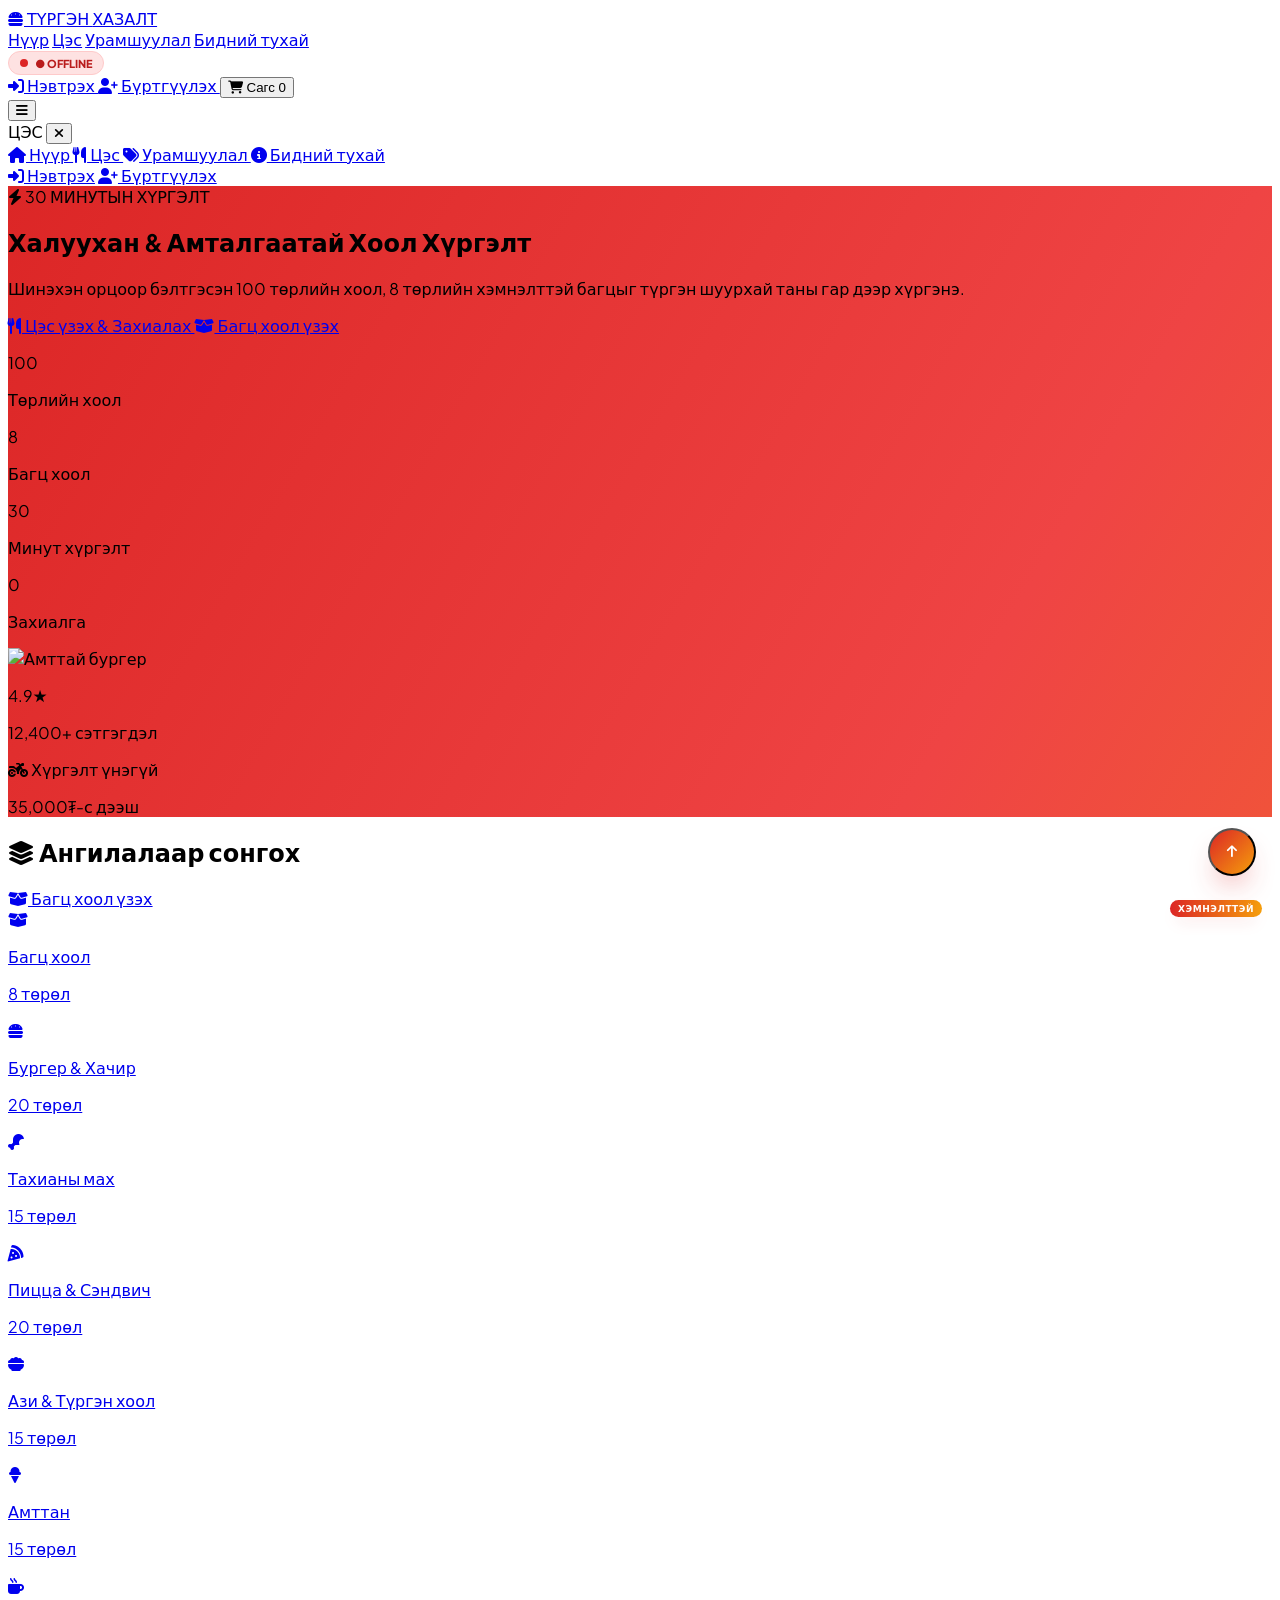
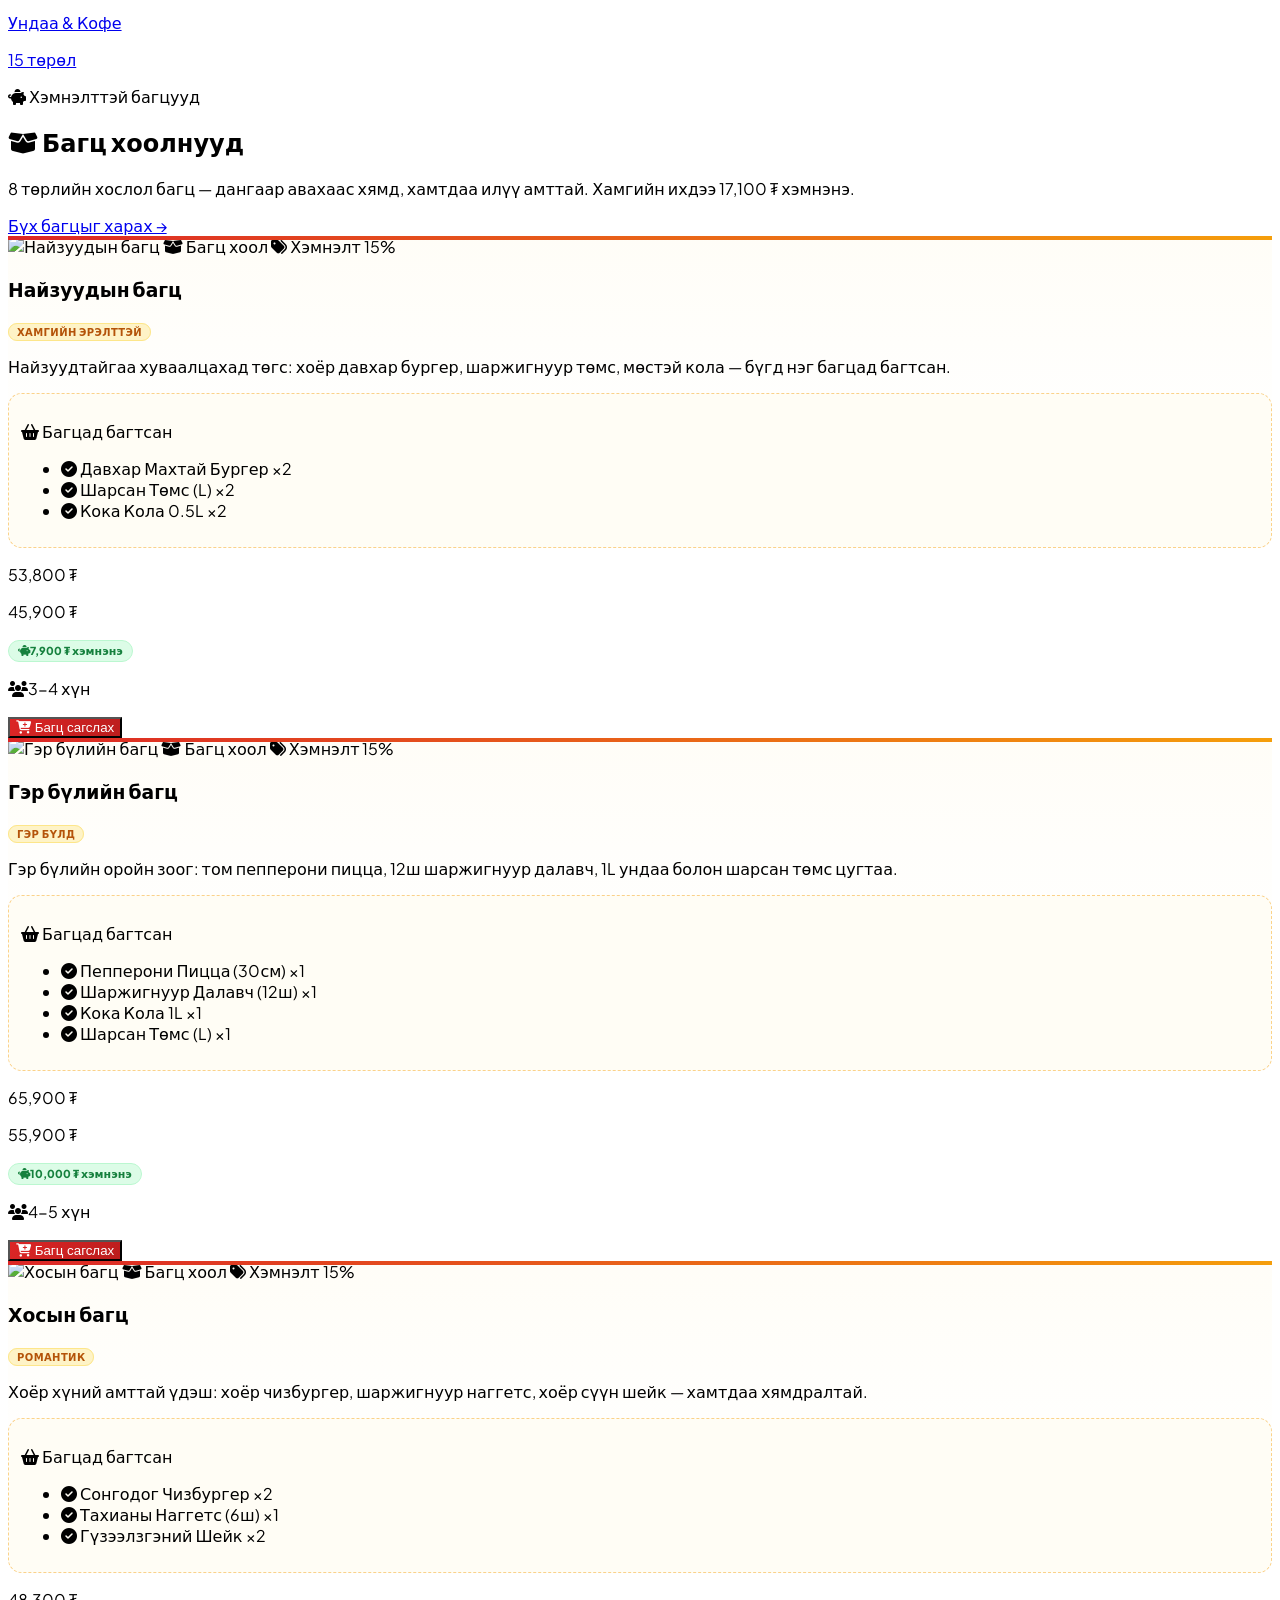
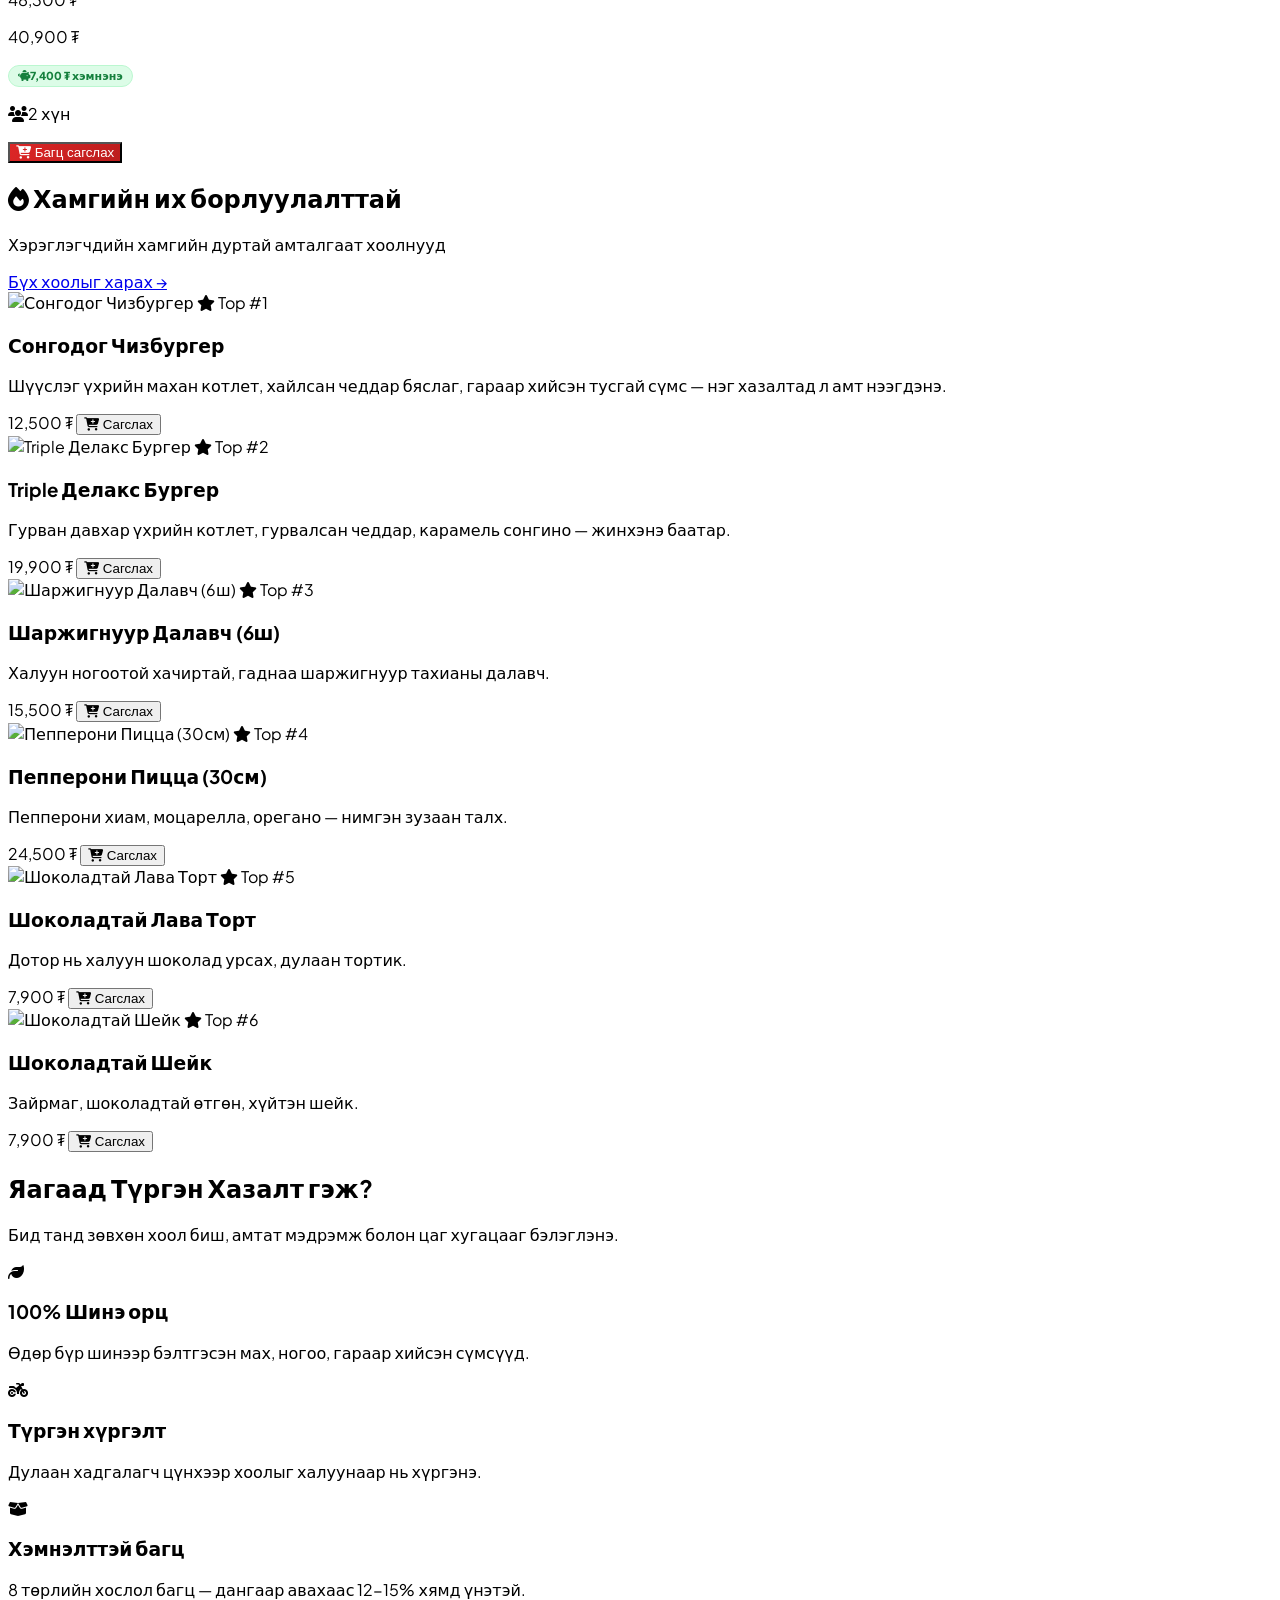
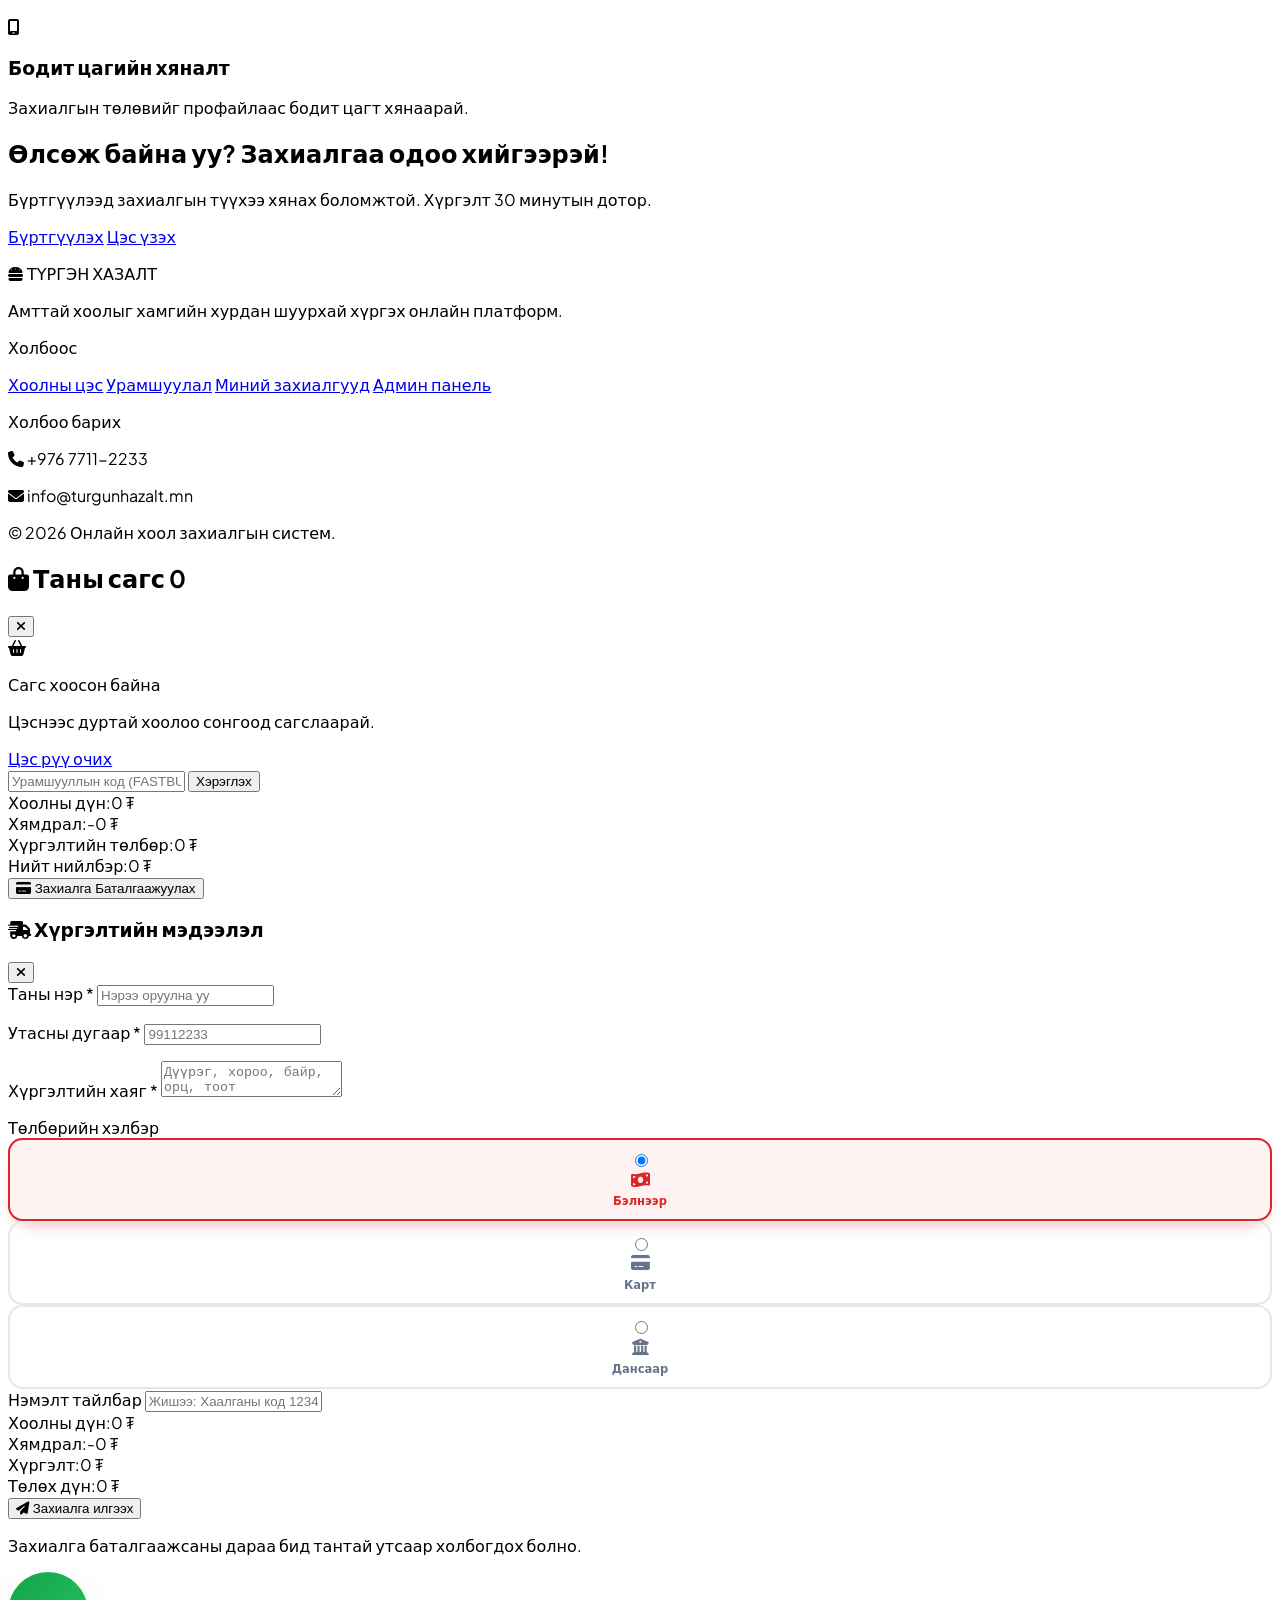
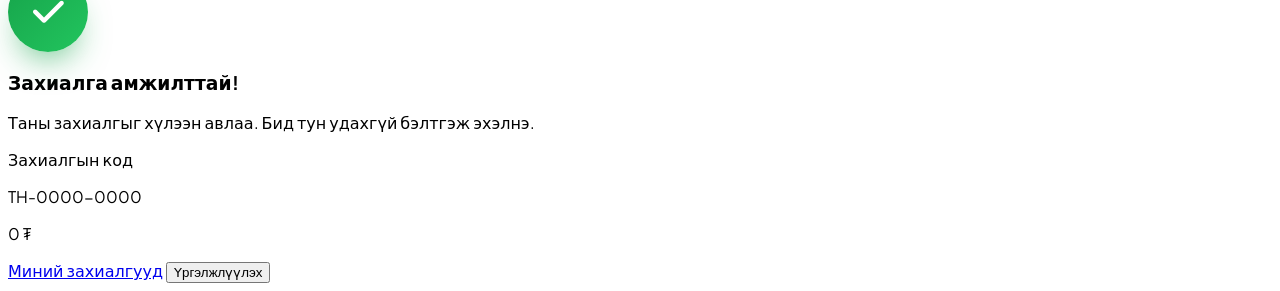
==== index.html @ 8a6dfa18 "Initial commit" ====
<!DOCTYPE html>
<html lang="mn">
<head>
  <meta charset="UTF-8">
  <meta name="viewport" content="width=device-width, initial-scale=1.0">
  <meta name="description" content="Түргэн Хазалт — 100 төрлийн амттай хоолыг 30 минутын дотор хүргэнэ.">
  <title>Түргэн Хазалт - Нүүр хуудас</title>
  <!-- Tailwind CSS CDN -->
  <script src="https://cdn.tailwindcss.com"></script>
  <!-- Font Awesome Icons -->
  <link rel="stylesheet" href="https://cdnjs.cloudflare.com/ajax/libs/font-awesome/6.4.0/css/all.min.css">
  <!-- Google Font -->
  <link rel="preconnect" href="https://fonts.googleapis.com">
  <link rel="preconnect" href="https://fonts.gstatic.com" crossorigin>
  <link href="https://fonts.googleapis.com/css2?family=Plus+Jakarta+Sans:wght@400;600;700;800;900&display=swap" rel="stylesheet">
  <!-- Custom CSS -->
  <link rel="stylesheet" href="style.css">
</head>
<body data-page="home" class="bg-gray-50 text-gray-800 flex flex-col min-h-screen">

  <!-- Header / Navigation -->
  <header class="sticky top-0 z-40 bg-white shadow-sm border-b border-gray-100">
    <div class="max-w-7xl mx-auto px-4 sm:px-6 lg:px-8 h-20 flex items-center justify-between gap-3">
      <a href="index.html" class="flex items-center gap-2 text-xl sm:text-2xl font-black text-red-600 flex-shrink-0">
        <i class="fa-solid fa-burger text-2xl sm:text-3xl"></i>
        <span>ТҮРГЭН <span class="text-amber-500">ХАЗАЛТ</span></span>
      </a>

      <nav class="hidden md:flex items-center space-x-8 font-semibold text-gray-600">
        <a href="index.html" class="text-red-600 font-bold">Нүүр</a>
        <a href="menu.html" class="hover:text-red-600 transition">Цэс</a>
        <a href="promos.html" class="hover:text-red-600 transition">Урамшуулал</a>
        <a href="about.html" class="hover:text-red-600 transition">Бидний тухай</a>
      </nav>

      <div class="flex items-center gap-2">
        <!-- Хэрэглэгчийн хэсэг + сагс (script.js автоматаар зурна) -->
        <div id="header-actions"></div>
        <!-- Гар утасны цэс (script.js автоматаар зурна) -->
        <div id="mobile-nav-slot"></div>
      </div>
    </div>
  </header>

  <!-- Hero Section -->
  <section class="hero-gradient relative text-white py-20 px-4 sm:px-6 lg:px-8 overflow-hidden">
    <div class="hero-blob bg-amber-300 w-72 h-72 -top-20 -left-16"></div>
    <div class="hero-blob bg-white w-80 h-80 -bottom-32 right-0"></div>

    <div class="max-w-7xl mx-auto flex flex-col md:flex-row items-center justify-between gap-10 relative">
      <div class="max-w-xl text-center md:text-left">
        <span class="bg-white/20 backdrop-blur text-white text-xs font-bold uppercase tracking-widest px-4 py-1.5 rounded-full pulse-ring inline-block">
          <i class="fa-solid fa-bolt text-amber-300 mr-1"></i> 30 МИНУТЫН ХҮРГЭЛТ
        </span>
        <h1 class="text-4xl sm:text-6xl font-extrabold mt-5 leading-tight">
          Халуухан &amp; Амталгаатай <span class="text-amber-300">Хоол</span> Хүргэлт
        </h1>
        <p class="mt-4 text-red-50 text-lg">
          Шинэхэн орцоор бэлтгэсэн 100 төрлийн хоол, 8 төрлийн хэмнэлттэй багцыг түргэн шуурхай таны гар дээр хүргэнэ.
        </p>
        <div class="flex flex-wrap gap-3 mt-7 justify-center md:justify-start">
          <a href="menu.html" class="btn-shine bg-white text-red-600 font-extrabold px-8 py-3.5 rounded-full shadow-lg hover:bg-gray-100 transition">
            <i class="fa-solid fa-utensils mr-1"></i> Цэс үзэх &amp; Захиалах
          </a>
          <a href="menu.html?cat=combo" class="bg-amber-400 text-red-950 font-extrabold px-8 py-3.5 rounded-full shadow-lg hover:bg-amber-300 transition">
            <i class="fa-solid fa-box-open mr-1"></i> Багц хоол үзэх
          </a>
        </div>

        <!-- Статистик (script.js-ээр бөглөгдөнө) -->
        <div id="hero-stats" class="grid grid-cols-2 sm:grid-cols-4 gap-6 mt-10 max-w-lg mx-auto md:mx-0"></div>
      </div>

      <div class="w-full max-w-md relative">
        <img src="https://images.unsplash.com/photo-1568901346375-23c9450c58cd?auto=format&fit=crop&w=800&q=80"
             alt="Амттай бургер" class="rounded-3xl shadow-2xl hero-float relative z-10">
        <div class="absolute -bottom-5 -left-5 bg-white text-gray-900 rounded-2xl shadow-xl p-4 z-20 hidden sm:block">
          <p class="text-2xl font-black text-red-600">4.9<span class="text-amber-400 text-lg">★</span></p>
          <p class="text-[11px] font-bold uppercase tracking-wider text-gray-500">12,400+ сэтгэгдэл</p>
        </div>
        <div class="absolute -top-5 -right-4 bg-amber-400 text-red-950 rounded-2xl shadow-xl px-4 py-3 z-20 hidden sm:block">
          <p class="text-sm font-black"><i class="fa-solid fa-motorcycle mr-1"></i> Хүргэлт үнэгүй</p>
          <p class="text-[11px] font-bold">35,000₮-с дээш</p>
        </div>
      </div>
    </div>
  </section>

  <!-- Main Content Area -->
  <main class="max-w-7xl mx-auto px-4 sm:px-6 lg:px-8 py-16 flex-grow space-y-16 w-full">

    <!-- Ангилал руу хурдан очих (script.js-ээр автоматаар зурагдана) -->
    <section>
      <div class="flex items-center justify-between mb-6 flex-wrap gap-3">
        <h2 class="text-2xl font-extrabold text-gray-900 flex items-center gap-2">
          <i class="fa-solid fa-layer-group text-red-600"></i> Ангилалаар сонгох
        </h2>
        <a href="menu.html?cat=combo" class="bg-amber-400 hover:bg-amber-500 text-red-950 text-sm font-black px-5 py-2.5 rounded-full transition shadow-lg shadow-amber-200">
          <i class="fa-solid fa-box-open mr-1"></i> Багц хоол үзэх
        </a>
      </div>
      <div id="category-tiles" class="grid grid-cols-2 sm:grid-cols-3 lg:grid-cols-4 xl:grid-cols-7 gap-4"></div>
    </section>

    <!-- ============ БАГЦ ХООЛНУУД (COMBO SETS) ============ -->
    <section class="relative rounded-3xl overflow-hidden border border-amber-200 bg-gradient-to-br from-amber-50 via-white to-red-50 p-6 sm:p-8">
      <div class="flex flex-col lg:flex-row lg:items-end justify-between gap-4 mb-7">
        <div>
          <span class="inline-block bg-gradient-to-r from-red-600 to-amber-500 text-white text-[11px] font-black uppercase tracking-widest px-4 py-1.5 rounded-full mb-3">
            <i class="fa-solid fa-piggy-bank mr-1"></i> Хэмнэлттэй багцууд
          </span>
          <h2 class="text-3xl font-extrabold text-gray-900 flex items-center gap-2">
            <i class="fa-solid fa-box-open text-amber-500"></i> Багц хоолнууд
          </h2>
          <p class="text-gray-600 text-sm mt-1">
            <span id="combo-count">8</span> төрлийн хослол багц — дангаар авахаас хямд, хамтдаа илүү амттай.
            Хамгийн ихдээ <span id="combo-max-save" class="font-black text-red-600">0 ₮</span> хэмнэнэ.
          </p>
        </div>
        <a href="menu.html?cat=combo" class="text-red-600 font-bold hover:underline flex-shrink-0">Бүх багцыг харах &rarr;</a>
      </div>
      <div id="combo-grid" class="grid grid-cols-1 sm:grid-cols-2 lg:grid-cols-3 gap-8"></div>
    </section>

    <!-- Popular Foods Section -->
    <section>
      <div class="flex items-center justify-between mb-8 flex-wrap gap-3">
        <div>
          <h2 class="text-3xl font-extrabold text-gray-900 flex items-center gap-2">
            <i class="fa-solid fa-fire text-red-600"></i> Хамгийн их борлуулалттай
          </h2>
          <p class="text-gray-500 text-sm mt-1">Хэрэглэгчдийн хамгийн дуртай амталгаат хоолнууд</p>
        </div>
        <a href="menu.html" class="text-red-600 font-bold hover:underline">Бүх хоолыг харах &rarr;</a>
      </div>

      <!-- Dynamic popular grid -->
      <div id="popular-grid" class="grid grid-cols-1 sm:grid-cols-2 lg:grid-cols-3 gap-8"></div>
    </section>

    <!-- Яагаад бид гэж? -->
    <section>
      <div class="text-center max-w-2xl mx-auto mb-10">
        <h2 class="text-3xl font-extrabold text-gray-900">Яагаад Түргэн Хазалт гэж?</h2>
        <p class="text-gray-500 mt-2">Бид танд зөвхөн хоол биш, амтат мэдрэмж болон цаг хугацааг бэлэглэнэ.</p>
      </div>
      <div class="grid sm:grid-cols-2 lg:grid-cols-4 gap-6">
        <div class="feature-card bg-white p-7 rounded-2xl border border-gray-100 shadow-sm text-center">
          <div class="feature-icon w-16 h-16 bg-red-100 text-red-600 rounded-full flex items-center justify-center mx-auto mb-5 text-2xl"><i class="fa-solid fa-leaf"></i></div>
          <h3 class="text-lg font-bold text-gray-900 mb-2">100% Шинэ орц</h3>
          <p class="text-gray-600 text-sm">Өдөр бүр шинээр бэлтгэсэн мах, ногоо, гараар хийсэн сүмсүүд.</p>
        </div>
        <div class="feature-card bg-white p-7 rounded-2xl border border-gray-100 shadow-sm text-center">
          <div class="feature-icon w-16 h-16 bg-amber-100 text-amber-600 rounded-full flex items-center justify-center mx-auto mb-5 text-2xl"><i class="fa-solid fa-motorcycle"></i></div>
          <h3 class="text-lg font-bold text-gray-900 mb-2">Түргэн хүргэлт</h3>
          <p class="text-gray-600 text-sm">Дулаан хадгалагч цүнхээр хоолыг халуунаар нь хүргэнэ.</p>
        </div>
        <div class="feature-card bg-white p-7 rounded-2xl border border-gray-100 shadow-sm text-center">
          <div class="feature-icon w-16 h-16 bg-green-100 text-green-600 rounded-full flex items-center justify-center mx-auto mb-5 text-2xl"><i class="fa-solid fa-box-open"></i></div>
          <h3 class="text-lg font-bold text-gray-900 mb-2">Хэмнэлттэй багц</h3>
          <p class="text-gray-600 text-sm">8 төрлийн хослол багц — дангаар авахаас 12-15% хямд үнэтэй.</p>
        </div>
        <div class="feature-card bg-white p-7 rounded-2xl border border-gray-100 shadow-sm text-center">
          <div class="feature-icon w-16 h-16 bg-blue-100 text-blue-600 rounded-full flex items-center justify-center mx-auto mb-5 text-2xl"><i class="fa-solid fa-mobile-screen"></i></div>
          <h3 class="text-lg font-bold text-gray-900 mb-2">Бодит цагийн хяналт</h3>
          <p class="text-gray-600 text-sm">Захиалгын төлөвийг профайлаас бодит цагт хянаарай.</p>
        </div>
      </div>
    </section>

    <!-- CTA Banner -->
    <section class="bg-gray-900 text-white rounded-3xl p-8 sm:p-12 shadow-2xl relative overflow-hidden">
      <div class="hero-blob bg-red-600 w-72 h-72 -top-24 -right-10"></div>
      <div class="relative flex flex-col md:flex-row items-center justify-between gap-6">
        <div class="text-center md:text-left">
          <h2 class="text-3xl font-black mb-2">Өлсөж байна уу? Захиалгаа одоо хийгээрэй!</h2>
          <p class="text-gray-400">Бүртгүүлээд захиалгын түүхээ хянах боломжтой. Хүргэлт 30 минутын дотор.</p>
        </div>
        <div class="flex gap-3 flex-shrink-0">
          <a href="register.html" class="btn-shine bg-red-600 hover:bg-red-700 text-white font-bold px-7 py-3.5 rounded-full transition shadow-lg shadow-red-900/40">Бүртгүүлэх</a>
          <a href="menu.html" class="bg-white/10 border border-white/30 hover:bg-white/20 text-white font-bold px-7 py-3.5 rounded-full transition">Цэс үзэх</a>
        </div>
      </div>
    </section>

  </main>

  <!-- Footer -->
  <footer class="bg-gray-900 text-gray-400 py-12 border-t border-gray-800">
    <div class="max-w-7xl mx-auto px-4 grid sm:grid-cols-3 gap-8 text-center sm:text-left">
      <div>
        <p class="font-black text-white text-lg mb-2 flex items-center gap-2 justify-center sm:justify-start">
          <i class="fa-solid fa-burger text-red-500"></i> ТҮРГЭН <span class="text-amber-500">ХАЗАЛТ</span>
        </p>
        <p class="text-sm">Амттай хоолыг хамгийн хурдан шуурхай хүргэх онлайн платформ.</p>
      </div>
      <div>
        <p class="font-bold text-white mb-3">Холбоос</p>
        <div class="flex flex-col gap-1.5 text-sm">
          <a href="menu.html" class="hover:text-red-500 transition">Хоолны цэс</a>
          <a href="promos.html" class="hover:text-red-500 transition">Урамшуулал</a>
          <a href="orders.html" class="hover:text-red-500 transition">Миний захиалгууд</a>
          <a href="admin/index.html" class="hover:text-red-500 transition">Админ панель</a>
        </div>
      </div>
      <div>
        <p class="font-bold text-white mb-3">Холбоо барих</p>
        <p class="text-sm"><i class="fa-solid fa-phone mr-1 text-amber-500"></i> +976 7711-2233</p>
        <p class="text-sm"><i class="fa-solid fa-envelope mr-1 text-amber-500"></i> info@turgunhazalt.mn</p>
        <p class="text-sm mt-2">© 2026 Онлайн хоол захиалгын систем.</p>
      </div>
    </div>
  </footer>

  <!-- Firebase Realtime Database (CDN, Compat v10) — онлайн захиалга синк -->
  <script src="https://www.gstatic.com/firebasejs/10.12.2/firebase-app-compat.js"></script>
  <script src="https://www.gstatic.com/firebasejs/10.12.2/firebase-database-compat.js"></script>
  <script src="https://www.gstatic.com/firebasejs/10.12.2/firebase-auth-compat.js"></script>
  <script src="script.js"></script>
</body>
</html>
---- style.css ----
/* =====================================================================
   "ТҮРГЭН ХАЗАЛТ" — Custom CSS
   Tailwind CSS дээр нэмэгдэх: анимаци, шилжилт (transition), custom эффект
   Өнгөний брэнд: Red-600 (#dc2626) + Amber-500 (#f59e0b)
   ===================================================================== */

:root {
  --brand-red: #dc2626;
  --brand-red-dark: #b91c1c;
  --brand-amber: #f59e0b;
  --brand-amber-light: #fbbf24;
  --shadow-soft: 0 4px 6px -1px rgba(0, 0, 0, 0.07), 0 2px 4px -2px rgba(0, 0, 0, 0.05);
  --shadow-lift: 0 22px 45px -18px rgba(220, 38, 38, 0.35), 0 8px 20px -12px rgba(0, 0, 0, 0.18);
}

* { scroll-behavior: smooth; }

body {
  font-family: 'Plus Jakarta Sans', 'Segoe UI', system-ui, -apple-system, sans-serif;
  -webkit-font-smoothing: antialiased;
  overflow-x: hidden;
}

::selection { background: var(--brand-amber); color: #450a0a; }

/* ============================ KEYFRAMES ============================ */
@keyframes fadeInUp {
  from { opacity: 0; transform: translateY(28px); }
  to   { opacity: 1; transform: translateY(0); }
}
@keyframes fadeIn {
  from { opacity: 0; }
  to   { opacity: 1; }
}
@keyframes popIn {
  0%   { opacity: 0; transform: scale(.92) translateY(12px); }
  60%  { opacity: 1; transform: scale(1.015) translateY(0); }
  100% { opacity: 1; transform: scale(1) translateY(0); }
}
@keyframes slideInRight {
  from { opacity: 0; transform: translateX(120%) scale(.95); }
  to   { opacity: 1; transform: translateX(0) scale(1); }
}
@keyframes slideOutRight {
  from { opacity: 1; transform: translateX(0) scale(1); }
  to   { opacity: 0; transform: translateX(120%) scale(.9); }
}
@keyframes cartBounce {
  0%, 100% { transform: translateY(0) scale(1); }
  25%      { transform: translateY(-9px) scale(1.16); }
  45%      { transform: translateY(0) scale(.94); }
  65%      { transform: translateY(-4px) scale(1.06); }
  85%      { transform: translateY(0) scale(1); }
}
@keyframes badgePop {
  0%   { transform: scale(.4); opacity: 0; }
  70%  { transform: scale(1.18); opacity: 1; }
  100% { transform: scale(1); opacity: 1; }
}
@keyframes catPop {
  0%   { transform: scale(1); }
  45%  { transform: scale(1.08); }
  100% { transform: scale(1); }
}
@keyframes floatSlow {
  0%, 100% { transform: translateY(0); }
  50%      { transform: translateY(-12px); }
}
@keyframes pulseRing {
  0%   { box-shadow: 0 0 0 0 rgba(245, 158, 11, .65); }
  70%  { box-shadow: 0 0 0 12px rgba(245, 158, 11, 0); }
  100% { box-shadow: 0 0 0 0 rgba(245, 158, 11, 0); }
}
@keyframes shimmer {
  0%   { background-position: -600px 0; }
  100% { background-position: 600px 0; }
}
@keyframes shineSweep {
  0%   { left: -75%; }
  100% { left: 125%; }
}
@keyframes checkDraw {
  0%   { transform: scale(0) rotate(-45deg); opacity: 0; }
  55%  { transform: scale(1.22) rotate(8deg); opacity: 1; }
  100% { transform: scale(1) rotate(0); opacity: 1; }
}
@keyframes spinSlow {
  to { transform: rotate(360deg); }
}
@keyframes progressShrink {
  from { width: 100%; }
  to   { width: 0%; }
}
@keyframes newOrderFlash {
  0%, 100% { background-color: #ffffff; }
  40%      { background-color: #fff7ed; }
}
@keyframes gradientMove {
  0%   { background-position: 0% 50%; }
  50%  { background-position: 100% 50%; }
  100% { background-position: 0% 50%; }
}

/* ============================ ХООЛНЫ КАРТ ============================ */
.food-card {
  animation: fadeInUp .55s cubic-bezier(.21, .9, .29, 1) both;
  animation-delay: var(--delay, 0ms);
  transition: transform .38s cubic-bezier(.21, .9, .29, 1),
              box-shadow .38s ease,
              border-color .38s ease;
  will-change: transform;
}
.food-card:hover {
  transform: translateY(-10px);
  box-shadow: var(--shadow-lift);
  border-color: rgba(220, 38, 38, .22);
}
.food-card .food-img {
  transition: transform .7s cubic-bezier(.2, .8, .25, 1), filter .4s ease;
}
.food-card:hover .food-img { transform: scale(1.12) rotate(.6deg); }
.food-card:hover .quick-view-btn { opacity: 1; }
.food-card .add-btn {
  position: relative;
  overflow: hidden;
}
.food-card .add-btn:hover { transform: translateY(-2px) scale(1.03); box-shadow: 0 10px 20px -8px rgba(220, 38, 38, .6); }
.food-card .add-btn:active { transform: scale(.96); }

.quick-view-btn { opacity: 0; transition: opacity .35s ease; }

/* ============================ БАГЦ ХООЛНЫ КАРТ (COMBO) ============================ */
.combo-card {
  position: relative;
  border-color: rgba(245, 158, 11, .55);
  background: linear-gradient(180deg, #fffdf7 0%, #ffffff 42%);
  overflow: hidden;
}
.combo-card::before {
  content: "";
  position: absolute;
  top: 0; left: 0; right: 0;
  height: 4px;
  background: linear-gradient(90deg, var(--brand-red), var(--brand-amber));
  z-index: 2;
}
.combo-card:hover {
  border-color: rgba(220, 38, 38, .5);
  box-shadow: 0 24px 48px -20px rgba(245, 158, 11, .55), 0 8px 20px -14px rgba(0, 0, 0, .2);
}
.combo-card:hover .combo-includes {
  background: #fffbeb;
  border-color: rgba(245, 158, 11, .45);
}
.combo-tag {
  font-size: 10px;
  font-weight: 900;
  text-transform: uppercase;
  letter-spacing: .04em;
  background: #fef3c7;
  color: #b45309;
  border: 1px solid #fde68a;
  border-radius: 9999px;
  padding: 2px 8px;
  white-space: nowrap;
}
.combo-includes {
  background: #fffdf5;
  border: 1px dashed rgba(245, 158, 11, .45);
  border-radius: .85rem;
  padding: .65rem .75rem;
  transition: background-color .3s ease, border-color .3s ease;
}
.savings-chip {
  display: inline-block;
  font-size: 11px;
  font-weight: 900;
  color: #15803d;
  background: #dcfce7;
  border: 1px solid #bbf7d0;
  border-radius: 9999px;
  padding: 3px 9px;
  white-space: nowrap;
  animation: badgePop .5s cubic-bezier(.2, .9, .3, 1.4) both;
}
.combo-card .add-btn {
  background: linear-gradient(120deg, var(--brand-red) 0%, var(--brand-red-dark) 60%, var(--brand-amber) 165%);
  background-size: 180% 180%;
  color: #fff;
  box-shadow: 0 12px 24px -14px rgba(220, 38, 38, .85);
}
.combo-card .add-btn:hover {
  background-position: 100% 50%;
  box-shadow: 0 16px 30px -14px rgba(245, 158, 11, .9);
}

/* Онцлох (featured) ангиллын товчлуур — Багц хоол */
.category-btn-featured {
  border-color: rgba(245, 158, 11, .7) !important;
  background: linear-gradient(120deg, #fffbeb, #fff7ed) !important;
  color: #b45309 !important;
  font-weight: 800;
}
.category-btn-featured .cat-count { background: var(--brand-amber); color: #451a03; }
.category-btn-featured:hover {
  box-shadow: 0 14px 26px -14px rgba(245, 158, 11, .95);
  border-color: var(--brand-amber) !important;
}
.category-btn-featured.active {
  background: linear-gradient(120deg, var(--brand-amber) 0%, var(--brand-red) 120%) !important;
  color: #fff !important;
  border-color: transparent !important;
}
.category-btn-featured.active .cat-count { background: #fff; color: #b45309; }

/* Онцлох ангиллын плита (нүүр хуудас) */
.category-tile-featured {
  border-color: rgba(245, 158, 11, .6) !important;
  background: linear-gradient(160deg, #fffbeb, #ffffff 60%) !important;
  position: relative;
}
.category-tile-featured::after {
  content: "ХЭМНЭЛТТЭЙ";
  position: absolute;
  top: -9px; right: 10px;
  background: linear-gradient(90deg, var(--brand-red), var(--brand-amber));
  color: #fff;
  font-size: 9px;
  font-weight: 900;
  letter-spacing: .06em;
  padding: 3px 8px;
  border-radius: 9999px;
  box-shadow: 0 8px 16px -8px rgba(220, 38, 38, .9);
}
.category-tile-featured:hover { box-shadow: 0 20px 38px -22px rgba(245, 158, 11, .9); }

/* Tailwind line-clamp fallback */
.line-clamp-2 {
  display: -webkit-box;
  -webkit-line-clamp: 2;
  -webkit-box-orient: vertical;
  overflow: hidden;
}

/* ============================ CATEGORY ТОВЧЛУУР ============================ */
.category-btn {
  position: relative;
  transition: transform .28s cubic-bezier(.2, .9, .3, 1.2),
              background-color .28s ease,
              color .28s ease,
              box-shadow .28s ease,
              border-color .28s ease;
}
.category-btn:hover {
  transform: translateY(-3px);
  box-shadow: 0 12px 22px -14px rgba(220, 38, 38, .7);
  border-color: rgba(220, 38, 38, .35);
}
.category-btn .cat-count {
  font-size: 10px;
  font-weight: 900;
  background: #f3f4f6;
  color: #6b7280;
  border-radius: 9999px;
  padding: 1px 7px;
  transition: background-color .28s ease, color .28s ease;
}
.category-btn.active {
  background: linear-gradient(120deg, var(--brand-red) 0%, var(--brand-red-dark) 55%, var(--brand-amber) 160%);
  color: #fff;
  border-color: transparent;
  box-shadow: 0 14px 26px -14px rgba(220, 38, 38, .85);
  transform: translateY(-2px);
}
.category-btn.active .cat-count { background: var(--brand-amber); color: #451a03; }
.cat-pop { animation: catPop .42s cubic-bezier(.2, .9, .3, 1.4); }

/* ============================ ХАЙЛТЫН ТАЛБАР ============================ */
input[type="text"], input[type="email"], input[type="tel"], input[type="password"], input[type="number"], textarea, select {
  transition: border-color .25s ease, box-shadow .25s ease, background-color .25s ease, transform .25s ease;
}
.search-wrap:focus-within {
  transform: translateY(-2px);
}
.search-wrap:focus-within input {
  border-color: var(--brand-red);
  box-shadow: 0 0 0 4px rgba(220, 38, 38, .14);
  background: #fff;
}
.search-wrap input:focus { outline: none; }
.search-wrap i { transition: color .25s ease, transform .25s ease; }
.search-wrap:focus-within i { color: var(--brand-red); transform: scale(1.12); }

mark { animation: fadeIn .3s ease; }

/* ============================ TOAST МЭДЭГДЭЛ ============================ */
.toast-container {
  position: fixed;
  top: 1.25rem;
  right: 1.25rem;
  z-index: 9999;
  display: flex;
  flex-direction: column;
  gap: .75rem;
  pointer-events: none;
  max-width: calc(100vw - 2.5rem);
}
.toast {
  pointer-events: auto;
  position: relative;
  display: flex;
  align-items: flex-start;
  gap: .75rem;
  min-width: 280px;
  max-width: 380px;
  background: #fff;
  border-radius: 1rem;
  padding: .9rem 2.4rem .95rem 1rem;
  box-shadow: 0 20px 45px -18px rgba(0, 0, 0, .35), 0 4px 12px -6px rgba(0, 0, 0, .12);
  border: 1px solid #f1f5f9;
  border-left-width: 5px;
  animation: slideInRight .45s cubic-bezier(.21, .9, .29, 1.05) both;
  overflow: hidden;
}
.toast-out { animation: slideOutRight .3s ease forwards; }
.toast-success { border-left-color: #16a34a; }
.toast-error   { border-left-color: var(--brand-red); }
.toast-warning { border-left-color: var(--brand-amber); }
.toast-info    { border-left-color: #2563eb; }
.toast-icon {
  width: 2.1rem; height: 2.1rem;
  border-radius: 9999px;
  display: flex; align-items: center; justify-content: center;
  font-size: .95rem;
  flex-shrink: 0;
}
.toast-success .toast-icon { background: #dcfce7; color: #16a34a; }
.toast-error .toast-icon   { background: #fee2e2; color: var(--brand-red); }
.toast-warning .toast-icon { background: #fef3c7; color: #b45309; }
.toast-info .toast-icon    { background: #dbeafe; color: #2563eb; }
.toast-body { flex: 1; min-width: 0; }
.toast-title { font-weight: 800; font-size: .82rem; color: #0f172a; line-height: 1.2; }
.toast-message { font-size: .78rem; color: #64748b; margin-top: .15rem; line-height: 1.35; }
.toast-close {
  position: absolute; top: .5rem; right: .6rem;
  width: 1.4rem; height: 1.4rem;
  border-radius: 9999px;
  color: #cbd5e1;
  font-size: 1rem; line-height: 1;
  display: flex; align-items: center; justify-content: center;
  transition: background-color .2s ease, color .2s ease;
}
.toast-close:hover { background: #f1f5f9; color: #475569; }
.toast-progress {
  position: absolute; bottom: 0; left: 0;
  height: 3px;
  background: currentColor;
  opacity: .25;
  animation: progressShrink 3.4s linear forwards;
}
.toast-success .toast-progress { color: #16a34a; }
.toast-error .toast-progress   { color: var(--brand-red); }
.toast-warning .toast-progress { color: var(--brand-amber); }
.toast-info .toast-progress    { color: #2563eb; }

/* ============================ САГСНЫ ICON ============================ */
.cart-bounce { animation: cartBounce .8s cubic-bezier(.2, .9, .3, 1.2); }
[data-cart-badge] { transition: opacity .3s ease; }
.badge-pop { animation: badgePop .45s cubic-bezier(.2, .9, .3, 1.4) both; }
.cart-line { animation: fadeIn .35s ease both; }

/* ============================ МОДАЛ ============================ */
.modal-panel { animation: popIn .4s cubic-bezier(.21, .9, .29, 1.05) both; }

.success-check {
  width: 5rem; height: 5rem;
  border-radius: 9999px;
  background: linear-gradient(135deg, #16a34a, #22c55e);
  color: #fff;
  font-size: 2.2rem;
  display: flex; align-items: center; justify-content: center;
  box-shadow: 0 18px 35px -14px rgba(22, 163, 74, .75);
  animation: checkDraw .6s cubic-bezier(.2, .9, .3, 1.4) both;
}

/* ============================ ХЭРЭГЛЭГЧИЙН ЦЭС ============================ */
.user-menu-panel { animation: popIn .28s cubic-bezier(.21, .9, .29, 1.05) both; transform-origin: top right; }
.menu-link {
  display: flex;
  align-items: center;
  gap: .65rem;
  padding: .65rem 1rem;
  font-size: .875rem;
  font-weight: 600;
  color: #334155;
  transition: background-color .2s ease, color .2s ease, padding-left .2s ease;
}
.menu-link:hover { background: #f8fafc; color: var(--brand-red); padding-left: 1.35rem; }

/* ============================ ТӨЛБӨРИЙН СОНГОЛТ ============================ */
.pay-option {
  display: flex;
  flex-direction: column;
  align-items: center;
  gap: .3rem;
  padding: .7rem .4rem;
  border: 2px solid #e5e7eb;
  border-radius: .9rem;
  font-size: .72rem;
  font-weight: 800;
  color: #64748b;
  cursor: pointer;
  transition: all .25s ease;
}
.pay-option i { font-size: 1.05rem; }
.pay-option:hover { border-color: #fca5a5; color: var(--brand-red); transform: translateY(-2px); }
.pay-option.active {
  border-color: var(--brand-red);
  background: #fef2f2;
  color: var(--brand-red);
  box-shadow: 0 10px 20px -14px rgba(220, 38, 38, .8);
}

/* ============================ SCROLLBAR ============================ */
.cart-scroll::-webkit-scrollbar { width: 6px; }
.cart-scroll::-webkit-scrollbar-track { background: transparent; }
.cart-scroll::-webkit-scrollbar-thumb { background: #e2e8f0; border-radius: 9999px; }
.cart-scroll::-webkit-scrollbar-thumb:hover { background: #cbd5e1; }

body::-webkit-scrollbar { width: 10px; }
body::-webkit-scrollbar-track { background: #f8fafc; }
body::-webkit-scrollbar-thumb {
  background: linear-gradient(var(--brand-red), var(--brand-amber));
  border-radius: 9999px;
  border: 2px solid #f8fafc;
}

/* ============================ ТОВЧЛУУРЫН ЭФФЕКТҮҮД ============================ */
.btn-shine { position: relative; overflow: hidden; }
.btn-shine::after {
  content: "";
  position: absolute;
  top: 0; left: -75%;
  width: 50%; height: 100%;
  background: linear-gradient(120deg, transparent, rgba(255, 255, 255, .45), transparent);
  transform: skewX(-22deg);
}
.btn-shine:hover::after { animation: shineSweep .85s ease; }

a, button { transition: color .22s ease, background-color .22s ease, transform .22s ease, box-shadow .22s ease, opacity .22s ease; }
a:active, button:active { transform: scale(.985); }

/* ============================ ГАЛЕРЕЙ (Семинар 8) ============================ */
.gallery-grid {
  display: grid;
  grid-template-columns: repeat(auto-fit, minmax(220px, 1fr));
  grid-auto-rows: 180px;
  gap: 16px;
}
.gallery-grid .featured { grid-column: span 2; grid-row: span 2; }
.gallery-grid-item {
  position: relative;
  overflow: hidden;
  border-radius: 1rem;
  box-shadow: var(--shadow-soft);
  transition: transform .38s ease, box-shadow .38s ease;
}
.gallery-grid-item:hover { transform: translateY(-6px) scale(1.01); box-shadow: 0 22px 40px -20px rgba(0, 0, 0, .45); }
.gallery-grid-item img {
  width: 100%; height: 100%;
  object-fit: cover;
  transition: transform .7s cubic-bezier(.2, .8, .25, 1);
}
.gallery-grid-item:hover img { transform: scale(1.12); }
.gallery-overlay {
  position: absolute;
  inset: 0;
  background: linear-gradient(to top, rgba(0, 0, 0, .82) 0%, rgba(0, 0, 0, .25) 55%, transparent 100%);
  display: flex;
  flex-direction: column;
  justify-content: flex-end;
  padding: 1rem;
  color: #fff;
}
.gallery-overlay h4 { font-weight: 800; }
.gallery-overlay p { font-size: .75rem; opacity: .8; }

/* ============================ НҮҮР ХУУДАСНЫ ЭФФЕКТҮҮД ============================ */
.hero-gradient {
  background: linear-gradient(120deg, #dc2626 0%, #ef4444 35%, #f59e0b 100%);
  background-size: 220% 220%;
  animation: gradientMove 14s ease infinite;
}
.hero-blob {
  position: absolute;
  border-radius: 9999px;
  filter: blur(60px);
  opacity: .35;
  pointer-events: none;
}
.hero-float { animation: floatSlow 6s ease-in-out infinite; }
.float-slow { animation: floatSlow 4.5s ease-in-out infinite; }
.pulse-ring { animation: pulseRing 2.2s infinite; }
.spin-slow { animation: spinSlow 22s linear infinite; }

.feature-card {
  transition: transform .35s cubic-bezier(.21, .9, .29, 1), box-shadow .35s ease;
}
.feature-card:hover { transform: translateY(-8px); box-shadow: var(--shadow-lift); }
.feature-card:hover .feature-icon { transform: rotate(-8deg) scale(1.12); }
.feature-icon { transition: transform .45s cubic-bezier(.2, .9, .3, 1.4); }

/* ============================ АДМИН (туслах) ============================ */
.status-dot {
  width: .55rem; height: .55rem;
  border-radius: 9999px;
  display: inline-block;
}
.new-order-row { animation: newOrderFlash 2.4s ease 2; }

/* ============================ ДЭЭШ ГАРАХ ТОВЧ ============================ */
.scroll-top {
  position: fixed;
  right: 1.5rem;
  bottom: 1.5rem;
  z-index: 45;
  width: 3rem; height: 3rem;
  border-radius: 9999px;
  background: linear-gradient(135deg, var(--brand-red), var(--brand-amber));
  color: #fff;
  display: flex; align-items: center; justify-content: center;
  box-shadow: 0 16px 30px -14px rgba(220, 38, 38, .85);
  animation: fadeIn .35s ease;
}
.scroll-top:hover { transform: translateY(-4px) scale(1.06); }

/* ============================ ХООСОН ТӨЛӨВ ============================ */
.fade-in-up { animation: fadeInUp .5s cubic-bezier(.21, .9, .29, 1) both; }

/* ============================ РЕСПОНСИВ ============================ */
@media (max-width: 640px) {
  .gallery-grid .featured { grid-column: span 1; grid-row: span 1; }
  .toast-container { top: .75rem; right: .75rem; left: .75rem; }
  .toast { min-width: 0; max-width: 100%; }
  .food-card:hover { transform: translateY(-5px); }
  .scroll-top { right: 1rem; bottom: 1rem; }
}

/* ============================ МОБАЙЛ UI/UX — KFC маягийн (Responsive) ============
   Бүх хуудсанд хамаарна: гар утас (≤768px) + таблет (≤1024px).
   Одоогийн Tailwind бүтэц/дизайныг эвдэхгүй — зөвхөн жижиг дэлгэцэд тохируулна. */
@media (max-width: 1024px) {
  /* Толгой хэсэг: зай хэмнэх */
  header .max-w-7xl { padding-left: .9rem; padding-right: .9rem; }
  /* Хоолны grid таблет дээр 2-3 багана */
  #food-grid { gap: 1rem; }
  #popular-grid, #combo-grid { gap: 1.25rem; }
  #category-tiles { grid-template-columns: repeat(3, minmax(0, 1fr)); }
}

/* Гар утас — үндсэн */
@media (max-width: 768px) {
  body { font-size: 15px; }
  /* --- Header: лого + сагс том товчлуур (эрхий хуруугаар дарахад хялбар) --- */
  header .h-20 { height: 4rem; }
  header a span { font-size: 1.05rem; }
  .cart-icon-wrap { padding: .7rem 1.1rem !important; font-size: .95rem; min-height: 44px; }
  #header-actions .flex { gap: .5rem; }

  /* --- Hero: гар утсан дээр төвлөрсөн, зураг жижиг --- */
  .hero-gradient { padding-top: 2.5rem; padding-bottom: 2.5rem; }
  .hero-gradient h1 { font-size: 1.9rem !important; line-height: 1.2 !important; }
  .hero-gradient p { font-size: .95rem; }
  .hero-float { border-radius: 1.25rem; max-height: 240px; object-fit: cover; width: 100%; }
  #hero-stats { grid-template-columns: repeat(2, minmax(0, 1fr)) !important; gap: 1rem !important; }

  /* --- Ангилал: хэвтээ гүйлгэдэг мөр (KFC апп шиг) --- */
  #category-bar { flex-wrap: nowrap; overflow-x: auto; padding-bottom: .5rem; margin: 0 -.25rem; padding-left: .25rem; padding-right: .25rem; -webkit-overflow-scrolling: touch; scrollbar-width: none; }
  #category-bar::-webkit-scrollbar { display: none; }
  .category-btn { flex-shrink: 0; min-height: 42px; font-size: .82rem; }
  #category-tiles { grid-template-columns: repeat(2, minmax(0, 1fr)) !important; gap: .75rem !important; }

  /* --- Хоолны картууд: 2 багана, авсаархан --- */
  #food-grid { grid-template-columns: repeat(2, minmax(0, 1fr)) !important; gap: .8rem !important; }
  #popular-grid { grid-template-columns: repeat(2, minmax(0, 1fr)) !important; gap: .8rem !important; }
  #combo-grid { grid-template-columns: repeat(1, minmax(0, 1fr)) !important; }
  .food-card h3 { font-size: .95rem !important; line-height: 1.3 !important; }
  .food-card .food-img { height: 7.5rem !important; }
  .food-card .p-5 { padding: .8rem !important; }
  .food-card .add-btn { padding: .6rem .5rem !important; font-size: .78rem; min-height: 42px; }
  .food-card .text-xl { font-size: 1rem !important; }
  .combo-includes { padding: .5rem .6rem; }
  .savings-chip { font-size: 10px; }
  .quick-view-btn { display: none; } /* утсан дээр hover байхгүй тул нууна */

  /* --- Хайлт/шүүлтүүр самбар --- */
  main .rounded-3xl.p-5 { padding: 1rem !important; border-radius: 1.25rem; }
  #search-input, #price-min, #price-max, #sort-select { min-height: 46px; font-size: 16px !important; } /* iOS zoom-оос сэргийлнэ */

  /* --- Сагс drawer + checkout modal: бүтэн дэлгэц --- */
  #cart-modal > div { max-width: 100% !important; }
  #checkout-modal .max-w-lg, #success-modal .max-w-md { max-width: 100% !important; margin: .5rem; }
  .pay-option { min-height: 64px; font-size: .75rem; }
  #cart-items img { width: 3rem !important; height: 3rem !important; }

  /* --- Orders / Profile --- */
  #orders-root .grid.sm\:grid-cols-3 { grid-template-columns: 1fr !important; }
  .order-card, .bg-white.rounded-2xl { border-radius: 1.1rem; }

  /* --- CTA + Footer --- */
  section.rounded-3xl { border-radius: 1.25rem !important; }
  footer .grid { grid-template-columns: 1fr !important; gap: 1.25rem !important; }

  /* --- Toast + дээш товч --- */
  .toast-container { left: .75rem; right: .75rem; }
  .scroll-top { width: 2.75rem; height: 2.75rem; right: 1rem; bottom: 5.5rem; }
}

/* Маш жижиг дэлгэц (≤380px): 2 багана хадгална, үсэг жижигрүүлнэ */
@media (max-width: 380px) {
  #food-grid, #popular-grid { gap: .6rem !important; }
  .food-card h3 { font-size: .85rem !important; }
  .food-card .food-img { height: 6.5rem !important; }
  header a span { display: none; } /* зөвхөн лого дүрс үлдэнэ */
}

/* Хэвтээ таблет (768–1024): 3 багана */
@media (min-width: 769px) and (max-width: 1024px) {
  #food-grid { grid-template-columns: repeat(3, minmax(0, 1fr)) !important; }
  #popular-grid, #combo-grid { grid-template-columns: repeat(2, minmax(0, 1fr)) !important; }
}

/* ============================ ХҮРТЭЭМЖТЭЙ БАЙДАЛ ============================ */
@media (prefers-reduced-motion: reduce) {
  *, *::before, *::after {
    animation-duration: .001ms !important;
    animation-iteration-count: 1 !important;
    transition-duration: .001ms !important;
    scroll-behavior: auto !important;
  }
  .food-card { opacity: 1 !important; transform: none !important; }
}

/* Хэвлэх үед */
@media print {
  header, footer, .scroll-top, .toast-container, .no-print { display: none !important; }
  body { background: #fff; }
}

/* ============================ FIREBASE ONLINE СТАТУС BADGE ============================
   Cloud холбогдсон эсэхийг хэрэглэгч/админд харуулна. JS автоматаар үүсгэнэ. */
.cloud-badge {
  display: inline-flex;
  align-items: center;
  gap: .4rem;
  font-size: 11px;
  font-weight: 800;
  padding: .3rem .7rem;
  border-radius: 9999px;
  border: 1px solid #e2e8f0;
  background: #f8fafc;
  color: #64748b;
  white-space: nowrap;
}
.cloud-badge .cloud-dot { width: .5rem; height: .5rem; border-radius: 9999px; background: #94a3b8; }
.cloud-badge.cloud-online { background: #dcfce7; border-color: #bbf7d0; color: #15803d; }
.cloud-badge.cloud-online .cloud-dot { background: #16a34a; animation: pulseRing 2s infinite; }
.cloud-badge.cloud-connecting { background: #fef3c7; border-color: #fde68a; color: #b45309; }
.cloud-badge.cloud-connecting .cloud-dot { background: #f59e0b; }
.cloud-badge.cloud-error { background: #fee2e2; border-color: #fecaca; color: #b91c1c; }
.cloud-badge.cloud-error .cloud-dot { background: #dc2626; }

/* ============================ МОБАЙЛ KFC-АПП МАЯГ (нэмэлт давхарга) ============================
   Одоогийн responsive кодыг УСТГААГҮЙ — дээр нь KFC мобайл апп шиг мэдрэмж нэмнэ:
   том товчлуур (44-48px+), sticky доод сагс, snap ангилал, bottom-sheet модал. */
@media (max-width: 768px) {
  /* Бүх товчлуур дарахад хялбар — хамгийн багадаа 44px */
  button, a.btn-shine, .add-btn, .category-btn, .pay-option {
    min-height: 44px;
    touch-action: manipulation;
    -webkit-tap-highlight-color: transparent;
  }
  .add-btn { min-height: 48px !important; font-size: .85rem !important; border-radius: 1rem !important; }
  .add-btn:active, .category-btn:active, .pay-option:active { transform: scale(.96); }

  /* Ангилал — KFC апп шиг хэвтээ snap гүйлгээ */
  #category-bar { scroll-snap-type: x mandatory; }
  #category-bar .category-btn { scroll-snap-align: start; }

  /* Хоолны карт — утсан дээр илүү тод үнэ + том зураг */
  .food-card { border-radius: 1.25rem; }
  .food-card .food-img { border-radius: 1.25rem 1.25rem 0 0; }

  /* Сагс/Checkout — доод sheet маяг, бүтэн өргөн, safe-area */
  #cart-modal { align-items: flex-end !important; justify-content: center !important; }
  #cart-modal > div {
    height: 92dvh !important;
    border-radius: 1.5rem 1.5rem 0 0 !important;
    padding-bottom: env(safe-area-inset-bottom);
  }
  #checkout-modal, #success-modal, #quick-view-modal { align-items: flex-end !important; padding: 0 !important; }
  #checkout-modal > div, #success-modal > div, #quick-view-modal > div {
    border-radius: 1.5rem 1.5rem 0 0 !important;
    max-height: 94dvh !important;
    padding-bottom: env(safe-area-inset-bottom);
  }

  /* Форм — iOS auto-zoom-оос сэргийлж 16px+ */
  input, textarea, select { font-size: 16px !important; }

  /* Hero CTA — бүтэн өргөн, давхарлаагүй */
  .hero-gradient a { min-height: 50px; display: inline-flex; align-items: center; justify-content: center; }
}

/* Sticky доод сагсны бар (JS автоматаар үүсгэнэ, зөвхөн мобайл) */
#mobile-cart-bar {
  position: fixed;
  left: .75rem; right: .75rem;
  bottom: calc(.75rem + env(safe-area-inset-bottom));
  z-index: 50;
  display: none;
  align-items: center;
  justify-content: space-between;
  gap: .75rem;
  background: linear-gradient(120deg, #dc2626, #b91c1c 60%, #f59e0b 170%);
  color: #fff;
  border-radius: 1.25rem;
  padding: .8rem 1rem;
  box-shadow: 0 20px 40px -18px rgba(220, 38, 38, .8);
}
#mobile-cart-bar.show { display: flex; }
#mobile-cart-bar button {
  background: #fff;
  color: #b91c1c;
  font-weight: 900;
  border-radius: 9999px;
  padding: .7rem 1.2rem;
  min-height: 46px;
}
@media (min-width: 769px) { #mobile-cart-bar { display: none !important; } }
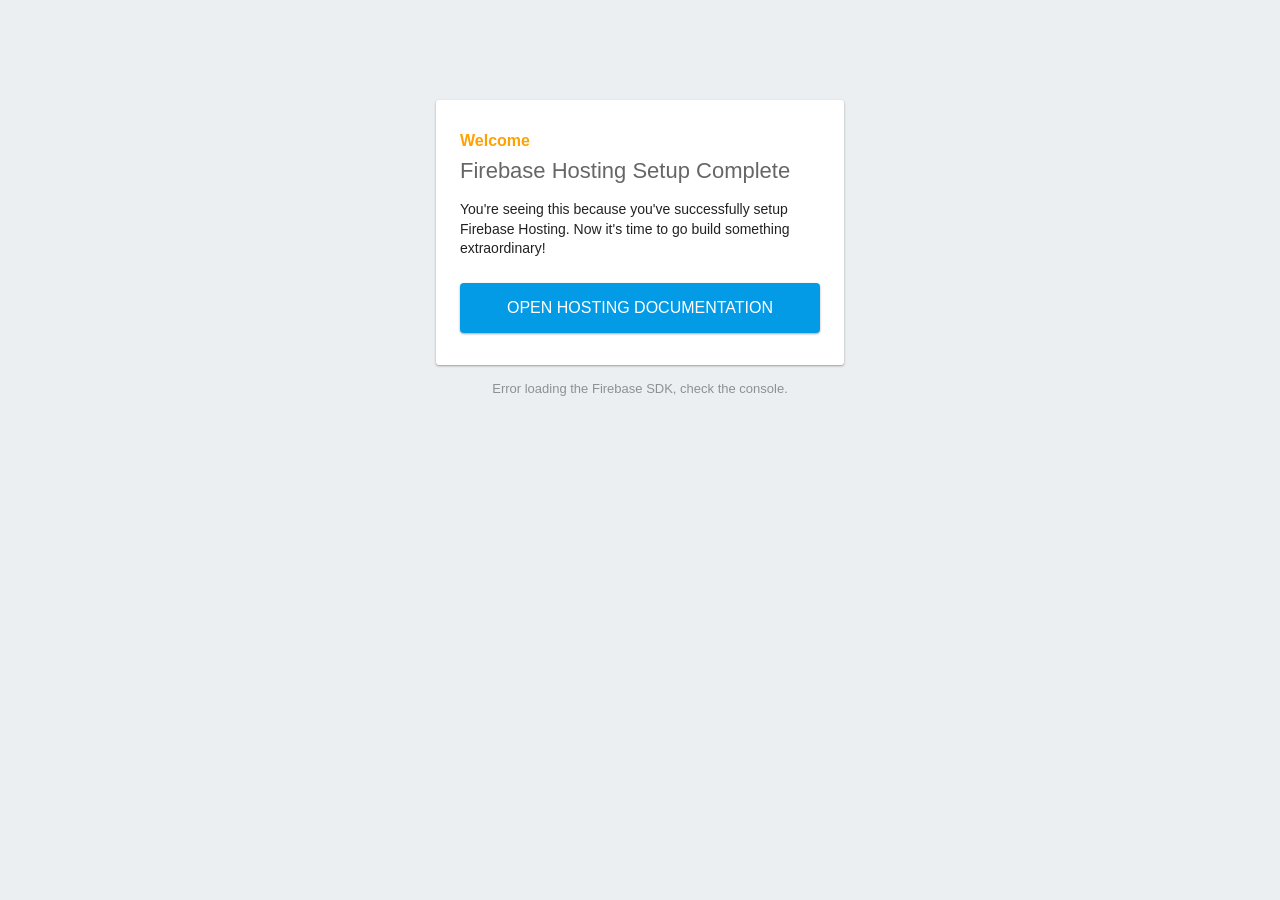
==== commit 15cec3e8: "Add Firebase configuration and update index Added firebase.json, .firebaserc and updated site files" ====
--- a/index.html
+++ b/index.html
@@ -1,221 +1,89 @@
 <!DOCTYPE html>
-<html lang="mn">
-<head>
-  <meta charset="UTF-8">
-  <meta name="viewport" content="width=device-width, initial-scale=1.0">
-  <meta name="description" content="Түргэн Хазалт — 100 төрлийн амттай хоолыг 30 минутын дотор хүргэнэ.">
-  <title>Түргэн Хазалт - Нүүр хуудас</title>
-  <!-- Tailwind CSS CDN -->
-  <script src="https://cdn.tailwindcss.com"></script>
-  <!-- Font Awesome Icons -->
-  <link rel="stylesheet" href="https://cdnjs.cloudflare.com/ajax/libs/font-awesome/6.4.0/css/all.min.css">
-  <!-- Google Font -->
-  <link rel="preconnect" href="https://fonts.googleapis.com">
-  <link rel="preconnect" href="https://fonts.gstatic.com" crossorigin>
-  <link href="https://fonts.googleapis.com/css2?family=Plus+Jakarta+Sans:wght@400;600;700;800;900&display=swap" rel="stylesheet">
-  <!-- Custom CSS -->
-  <link rel="stylesheet" href="style.css">
-</head>
-<body data-page="home" class="bg-gray-50 text-gray-800 flex flex-col min-h-screen">
+<html>
+  <head>
+    <meta charset="utf-8">
+    <meta name="viewport" content="width=device-width, initial-scale=1">
+    <title>Welcome to Firebase Hosting</title>
 
-  <!-- Header / Navigation -->
-  <header class="sticky top-0 z-40 bg-white shadow-sm border-b border-gray-100">
-    <div class="max-w-7xl mx-auto px-4 sm:px-6 lg:px-8 h-20 flex items-center justify-between gap-3">
-      <a href="index.html" class="flex items-center gap-2 text-xl sm:text-2xl font-black text-red-600 flex-shrink-0">
-        <i class="fa-solid fa-burger text-2xl sm:text-3xl"></i>
-        <span>ТҮРГЭН <span class="text-amber-500">ХАЗАЛТ</span></span>
-      </a>
+    <!-- update the version number as needed -->
+    <script defer src="/__/firebase/12.19.0/firebase-app-compat.js"></script>
+    <!-- include only the Firebase features as you need -->
+    <script defer src="/__/firebase/12.19.0/firebase-auth-compat.js"></script>
+    <script defer src="/__/firebase/12.19.0/firebase-database-compat.js"></script>
+    <script defer src="/__/firebase/12.19.0/firebase-firestore-compat.js"></script>
+    <script defer src="/__/firebase/12.19.0/firebase-functions-compat.js"></script>
+    <script defer src="/__/firebase/12.19.0/firebase-messaging-compat.js"></script>
+    <script defer src="/__/firebase/12.19.0/firebase-storage-compat.js"></script>
+    <script defer src="/__/firebase/12.19.0/firebase-analytics-compat.js"></script>
+    <script defer src="/__/firebase/12.19.0/firebase-remote-config-compat.js"></script>
+    <script defer src="/__/firebase/12.19.0/firebase-performance-compat.js"></script>
+    <!-- 
+      initialize the SDK after all desired features are loaded, set useEmulator to false
+      to avoid connecting the SDK to running emulators.
+    -->
+    <script defer src="/__/firebase/init.js?useEmulator=true"></script>
 
-      <nav class="hidden md:flex items-center space-x-8 font-semibold text-gray-600">
-        <a href="index.html" class="text-red-600 font-bold">Нүүр</a>
-        <a href="menu.html" class="hover:text-red-600 transition">Цэс</a>
-        <a href="promos.html" class="hover:text-red-600 transition">Урамшуулал</a>
-        <a href="about.html" class="hover:text-red-600 transition">Бидний тухай</a>
-      </nav>
+    <style media="screen">
+      body { background: #ECEFF1; color: rgba(0,0,0,0.87); font-family: Roboto, Helvetica, Arial, sans-serif; margin: 0; padding: 0; }
+      #message { background: white; max-width: 360px; margin: 100px auto 16px; padding: 32px 24px; border-radius: 3px; }
+      #message h2 { color: #ffa100; font-weight: bold; font-size: 16px; margin: 0 0 8px; }
+      #message h1 { font-size: 22px; font-weight: 300; color: rgba(0,0,0,0.6); margin: 0 0 16px;}
+      #message p { line-height: 140%; margin: 16px 0 24px; font-size: 14px; }
+      #message a { display: block; text-align: center; background: #039be5; text-transform: uppercase; text-decoration: none; color: white; padding: 16px; border-radius: 4px; }
+      #message, #message a { box-shadow: 0 1px 3px rgba(0,0,0,0.12), 0 1px 2px rgba(0,0,0,0.24); }
+      #load { color: rgba(0,0,0,0.4); text-align: center; font-size: 13px; }
+      @media (max-width: 600px) {
+        body, #message { margin-top: 0; background: white; box-shadow: none; }
+        body { border-top: 16px solid #ffa100; }
+      }
+    </style>
+  </head>
+  <body>
+    <div id="message">
+      <h2>Welcome</h2>
+      <h1>Firebase Hosting Setup Complete</h1>
+      <p>You're seeing this because you've successfully setup Firebase Hosting. Now it's time to go build something extraordinary!</p>
+      <a target="_blank" href="https://firebase.google.com/docs/hosting/">Open Hosting Documentation</a>
+    </div>
+    <p id="load">Firebase SDK Loading&hellip;</p>
 
-      <div class="flex items-center gap-2">
-        <!-- Хэрэглэгчийн хэсэг + сагс (script.js автоматаар зурна) -->
-        <div id="header-actions"></div>
-        <!-- Гар утасны цэс (script.js автоматаар зурна) -->
-        <div id="mobile-nav-slot"></div>
-      </div>
-    </div>
-  </header>
+    <script>
+      document.addEventListener('DOMContentLoaded', function() {
+        const loadEl = document.querySelector('#load');
+        // // 🔥🔥🔥🔥🔥🔥🔥🔥🔥🔥🔥🔥🔥🔥🔥🔥🔥🔥🔥🔥🔥🔥🔥🔥🔥🔥🔥🔥🔥🔥🔥
+        // // The Firebase SDK is initialized and available here!
+        //
+        // firebase.auth().onAuthStateChanged(user => { });
+        // firebase.database().ref('/path/to/ref').on('value', snapshot => { });
+        // firebase.firestore().doc('/foo/bar').get().then(() => { });
+        // firebase.functions().httpsCallable('yourFunction')().then(() => { });
+        // firebase.messaging().requestPermission().then(() => { });
+        // firebase.storage().ref('/path/to/ref').getDownloadURL().then(() => { });
+        // firebase.analytics(); // call to activate
+        // firebase.analytics().logEvent('tutorial_completed');
+        // firebase.performance(); // call to activate
+        //
+        // // 🔥🔥🔥🔥🔥🔥🔥🔥🔥🔥🔥🔥🔥🔥🔥🔥🔥🔥🔥🔥🔥🔥🔥🔥🔥🔥🔥🔥🔥🔥🔥
 
-  <!-- Hero Section -->
-  <section class="hero-gradient relative text-white py-20 px-4 sm:px-6 lg:px-8 overflow-hidden">
-    <div class="hero-blob bg-amber-300 w-72 h-72 -top-20 -left-16"></div>
-    <div class="hero-blob bg-white w-80 h-80 -bottom-32 right-0"></div>
-
-    <div class="max-w-7xl mx-auto flex flex-col md:flex-row items-center justify-between gap-10 relative">
-      <div class="max-w-xl text-center md:text-left">
-        <span class="bg-white/20 backdrop-blur text-white text-xs font-bold uppercase tracking-widest px-4 py-1.5 rounded-full pulse-ring inline-block">
-          <i class="fa-solid fa-bolt text-amber-300 mr-1"></i> 30 МИНУТЫН ХҮРГЭЛТ
-        </span>
-        <h1 class="text-4xl sm:text-6xl font-extrabold mt-5 leading-tight">
-          Халуухан &amp; Амталгаатай <span class="text-amber-300">Хоол</span> Хүргэлт
-        </h1>
-        <p class="mt-4 text-red-50 text-lg">
-          Шинэхэн орцоор бэлтгэсэн 100 төрлийн хоол, 8 төрлийн хэмнэлттэй багцыг түргэн шуурхай таны гар дээр хүргэнэ.
-        </p>
-        <div class="flex flex-wrap gap-3 mt-7 justify-center md:justify-start">
-          <a href="menu.html" class="btn-shine bg-white text-red-600 font-extrabold px-8 py-3.5 rounded-full shadow-lg hover:bg-gray-100 transition">
-            <i class="fa-solid fa-utensils mr-1"></i> Цэс үзэх &amp; Захиалах
-          </a>
-          <a href="menu.html?cat=combo" class="bg-amber-400 text-red-950 font-extrabold px-8 py-3.5 rounded-full shadow-lg hover:bg-amber-300 transition">
-            <i class="fa-solid fa-box-open mr-1"></i> Багц хоол үзэх
-          </a>
-        </div>
-
-        <!-- Статистик (script.js-ээр бөглөгдөнө) -->
-        <div id="hero-stats" class="grid grid-cols-2 sm:grid-cols-4 gap-6 mt-10 max-w-lg mx-auto md:mx-0"></div>
-      </div>
-
-      <div class="w-full max-w-md relative">
-        <img src="https://images.unsplash.com/photo-1568901346375-23c9450c58cd?auto=format&fit=crop&w=800&q=80"
-             alt="Амттай бургер" class="rounded-3xl shadow-2xl hero-float relative z-10">
-        <div class="absolute -bottom-5 -left-5 bg-white text-gray-900 rounded-2xl shadow-xl p-4 z-20 hidden sm:block">
-          <p class="text-2xl font-black text-red-600">4.9<span class="text-amber-400 text-lg">★</span></p>
-          <p class="text-[11px] font-bold uppercase tracking-wider text-gray-500">12,400+ сэтгэгдэл</p>
-        </div>
-        <div class="absolute -top-5 -right-4 bg-amber-400 text-red-950 rounded-2xl shadow-xl px-4 py-3 z-20 hidden sm:block">
-          <p class="text-sm font-black"><i class="fa-solid fa-motorcycle mr-1"></i> Хүргэлт үнэгүй</p>
-          <p class="text-[11px] font-bold">35,000₮-с дээш</p>
-        </div>
-      </div>
-    </div>
-  </section>
-
-  <!-- Main Content Area -->
-  <main class="max-w-7xl mx-auto px-4 sm:px-6 lg:px-8 py-16 flex-grow space-y-16 w-full">
-
-    <!-- Ангилал руу хурдан очих (script.js-ээр автоматаар зурагдана) -->
-    <section>
-      <div class="flex items-center justify-between mb-6 flex-wrap gap-3">
-        <h2 class="text-2xl font-extrabold text-gray-900 flex items-center gap-2">
-          <i class="fa-solid fa-layer-group text-red-600"></i> Ангилалаар сонгох
-        </h2>
-        <a href="menu.html?cat=combo" class="bg-amber-400 hover:bg-amber-500 text-red-950 text-sm font-black px-5 py-2.5 rounded-full transition shadow-lg shadow-amber-200">
-          <i class="fa-solid fa-box-open mr-1"></i> Багц хоол үзэх
-        </a>
-      </div>
-      <div id="category-tiles" class="grid grid-cols-2 sm:grid-cols-3 lg:grid-cols-4 xl:grid-cols-7 gap-4"></div>
-    </section>
-
-    <!-- ============ БАГЦ ХООЛНУУД (COMBO SETS) ============ -->
-    <section class="relative rounded-3xl overflow-hidden border border-amber-200 bg-gradient-to-br from-amber-50 via-white to-red-50 p-6 sm:p-8">
-      <div class="flex flex-col lg:flex-row lg:items-end justify-between gap-4 mb-7">
-        <div>
-          <span class="inline-block bg-gradient-to-r from-red-600 to-amber-500 text-white text-[11px] font-black uppercase tracking-widest px-4 py-1.5 rounded-full mb-3">
-            <i class="fa-solid fa-piggy-bank mr-1"></i> Хэмнэлттэй багцууд
-          </span>
-          <h2 class="text-3xl font-extrabold text-gray-900 flex items-center gap-2">
-            <i class="fa-solid fa-box-open text-amber-500"></i> Багц хоолнууд
-          </h2>
-          <p class="text-gray-600 text-sm mt-1">
-            <span id="combo-count">8</span> төрлийн хослол багц — дангаар авахаас хямд, хамтдаа илүү амттай.
-            Хамгийн ихдээ <span id="combo-max-save" class="font-black text-red-600">0 ₮</span> хэмнэнэ.
-          </p>
-        </div>
-        <a href="menu.html?cat=combo" class="text-red-600 font-bold hover:underline flex-shrink-0">Бүх багцыг харах &rarr;</a>
-      </div>
-      <div id="combo-grid" class="grid grid-cols-1 sm:grid-cols-2 lg:grid-cols-3 gap-8"></div>
-    </section>
-
-    <!-- Popular Foods Section -->
-    <section>
-      <div class="flex items-center justify-between mb-8 flex-wrap gap-3">
-        <div>
-          <h2 class="text-3xl font-extrabold text-gray-900 flex items-center gap-2">
-            <i class="fa-solid fa-fire text-red-600"></i> Хамгийн их борлуулалттай
-          </h2>
-          <p class="text-gray-500 text-sm mt-1">Хэрэглэгчдийн хамгийн дуртай амталгаат хоолнууд</p>
-        </div>
-        <a href="menu.html" class="text-red-600 font-bold hover:underline">Бүх хоолыг харах &rarr;</a>
-      </div>
-
-      <!-- Dynamic popular grid -->
-      <div id="popular-grid" class="grid grid-cols-1 sm:grid-cols-2 lg:grid-cols-3 gap-8"></div>
-    </section>
-
-    <!-- Яагаад бид гэж? -->
-    <section>
-      <div class="text-center max-w-2xl mx-auto mb-10">
-        <h2 class="text-3xl font-extrabold text-gray-900">Яагаад Түргэн Хазалт гэж?</h2>
-        <p class="text-gray-500 mt-2">Бид танд зөвхөн хоол биш, амтат мэдрэмж болон цаг хугацааг бэлэглэнэ.</p>
-      </div>
-      <div class="grid sm:grid-cols-2 lg:grid-cols-4 gap-6">
-        <div class="feature-card bg-white p-7 rounded-2xl border border-gray-100 shadow-sm text-center">
-          <div class="feature-icon w-16 h-16 bg-red-100 text-red-600 rounded-full flex items-center justify-center mx-auto mb-5 text-2xl"><i class="fa-solid fa-leaf"></i></div>
-          <h3 class="text-lg font-bold text-gray-900 mb-2">100% Шинэ орц</h3>
-          <p class="text-gray-600 text-sm">Өдөр бүр шинээр бэлтгэсэн мах, ногоо, гараар хийсэн сүмсүүд.</p>
-        </div>
-        <div class="feature-card bg-white p-7 rounded-2xl border border-gray-100 shadow-sm text-center">
-          <div class="feature-icon w-16 h-16 bg-amber-100 text-amber-600 rounded-full flex items-center justify-center mx-auto mb-5 text-2xl"><i class="fa-solid fa-motorcycle"></i></div>
-          <h3 class="text-lg font-bold text-gray-900 mb-2">Түргэн хүргэлт</h3>
-          <p class="text-gray-600 text-sm">Дулаан хадгалагч цүнхээр хоолыг халуунаар нь хүргэнэ.</p>
-        </div>
-        <div class="feature-card bg-white p-7 rounded-2xl border border-gray-100 shadow-sm text-center">
-          <div class="feature-icon w-16 h-16 bg-green-100 text-green-600 rounded-full flex items-center justify-center mx-auto mb-5 text-2xl"><i class="fa-solid fa-box-open"></i></div>
-          <h3 class="text-lg font-bold text-gray-900 mb-2">Хэмнэлттэй багц</h3>
-          <p class="text-gray-600 text-sm">8 төрлийн хослол багц — дангаар авахаас 12-15% хямд үнэтэй.</p>
-        </div>
-        <div class="feature-card bg-white p-7 rounded-2xl border border-gray-100 shadow-sm text-center">
-          <div class="feature-icon w-16 h-16 bg-blue-100 text-blue-600 rounded-full flex items-center justify-center mx-auto mb-5 text-2xl"><i class="fa-solid fa-mobile-screen"></i></div>
-          <h3 class="text-lg font-bold text-gray-900 mb-2">Бодит цагийн хяналт</h3>
-          <p class="text-gray-600 text-sm">Захиалгын төлөвийг профайлаас бодит цагт хянаарай.</p>
-        </div>
-      </div>
-    </section>
-
-    <!-- CTA Banner -->
-    <section class="bg-gray-900 text-white rounded-3xl p-8 sm:p-12 shadow-2xl relative overflow-hidden">
-      <div class="hero-blob bg-red-600 w-72 h-72 -top-24 -right-10"></div>
-      <div class="relative flex flex-col md:flex-row items-center justify-between gap-6">
-        <div class="text-center md:text-left">
-          <h2 class="text-3xl font-black mb-2">Өлсөж байна уу? Захиалгаа одоо хийгээрэй!</h2>
-          <p class="text-gray-400">Бүртгүүлээд захиалгын түүхээ хянах боломжтой. Хүргэлт 30 минутын дотор.</p>
-        </div>
-        <div class="flex gap-3 flex-shrink-0">
-          <a href="register.html" class="btn-shine bg-red-600 hover:bg-red-700 text-white font-bold px-7 py-3.5 rounded-full transition shadow-lg shadow-red-900/40">Бүртгүүлэх</a>
-          <a href="menu.html" class="bg-white/10 border border-white/30 hover:bg-white/20 text-white font-bold px-7 py-3.5 rounded-full transition">Цэс үзэх</a>
-        </div>
-      </div>
-    </section>
-
-  </main>
-
-  <!-- Footer -->
-  <footer class="bg-gray-900 text-gray-400 py-12 border-t border-gray-800">
-    <div class="max-w-7xl mx-auto px-4 grid sm:grid-cols-3 gap-8 text-center sm:text-left">
-      <div>
-        <p class="font-black text-white text-lg mb-2 flex items-center gap-2 justify-center sm:justify-start">
-          <i class="fa-solid fa-burger text-red-500"></i> ТҮРГЭН <span class="text-amber-500">ХАЗАЛТ</span>
-        </p>
-        <p class="text-sm">Амттай хоолыг хамгийн хурдан шуурхай хүргэх онлайн платформ.</p>
-      </div>
-      <div>
-        <p class="font-bold text-white mb-3">Холбоос</p>
-        <div class="flex flex-col gap-1.5 text-sm">
-          <a href="menu.html" class="hover:text-red-500 transition">Хоолны цэс</a>
-          <a href="promos.html" class="hover:text-red-500 transition">Урамшуулал</a>
-          <a href="orders.html" class="hover:text-red-500 transition">Миний захиалгууд</a>
-          <a href="admin/index.html" class="hover:text-red-500 transition">Админ панель</a>
-        </div>
-      </div>
-      <div>
-        <p class="font-bold text-white mb-3">Холбоо барих</p>
-        <p class="text-sm"><i class="fa-solid fa-phone mr-1 text-amber-500"></i> +976 7711-2233</p>
-        <p class="text-sm"><i class="fa-solid fa-envelope mr-1 text-amber-500"></i> info@turgunhazalt.mn</p>
-        <p class="text-sm mt-2">© 2026 Онлайн хоол захиалгын систем.</p>
-      </div>
-    </div>
-  </footer>
-
-  <!-- Firebase Realtime Database (CDN, Compat v10) — онлайн захиалга синк -->
-  <script src="https://www.gstatic.com/firebasejs/10.12.2/firebase-app-compat.js"></script>
-  <script src="https://www.gstatic.com/firebasejs/10.12.2/firebase-database-compat.js"></script>
-  <script src="https://www.gstatic.com/firebasejs/10.12.2/firebase-auth-compat.js"></script>
-  <script src="script.js"></script>
-</body>
-</html>+        try {
+          let app = firebase.app();
+          let features = [
+            'auth', 
+            'database', 
+            'firestore',
+            'functions',
+            'messaging', 
+            'storage', 
+            'analytics', 
+            'remoteConfig',
+            'performance',
+          ].filter(feature => typeof app[feature] === 'function');
+          loadEl.textContent = `Firebase SDK loaded with ${features.join(', ')}`;
+        } catch (e) {
+          console.error(e);
+          loadEl.textContent = 'Error loading the Firebase SDK, check the console.';
+        }
+      });
+    </script>
+  </body>
+</html>
